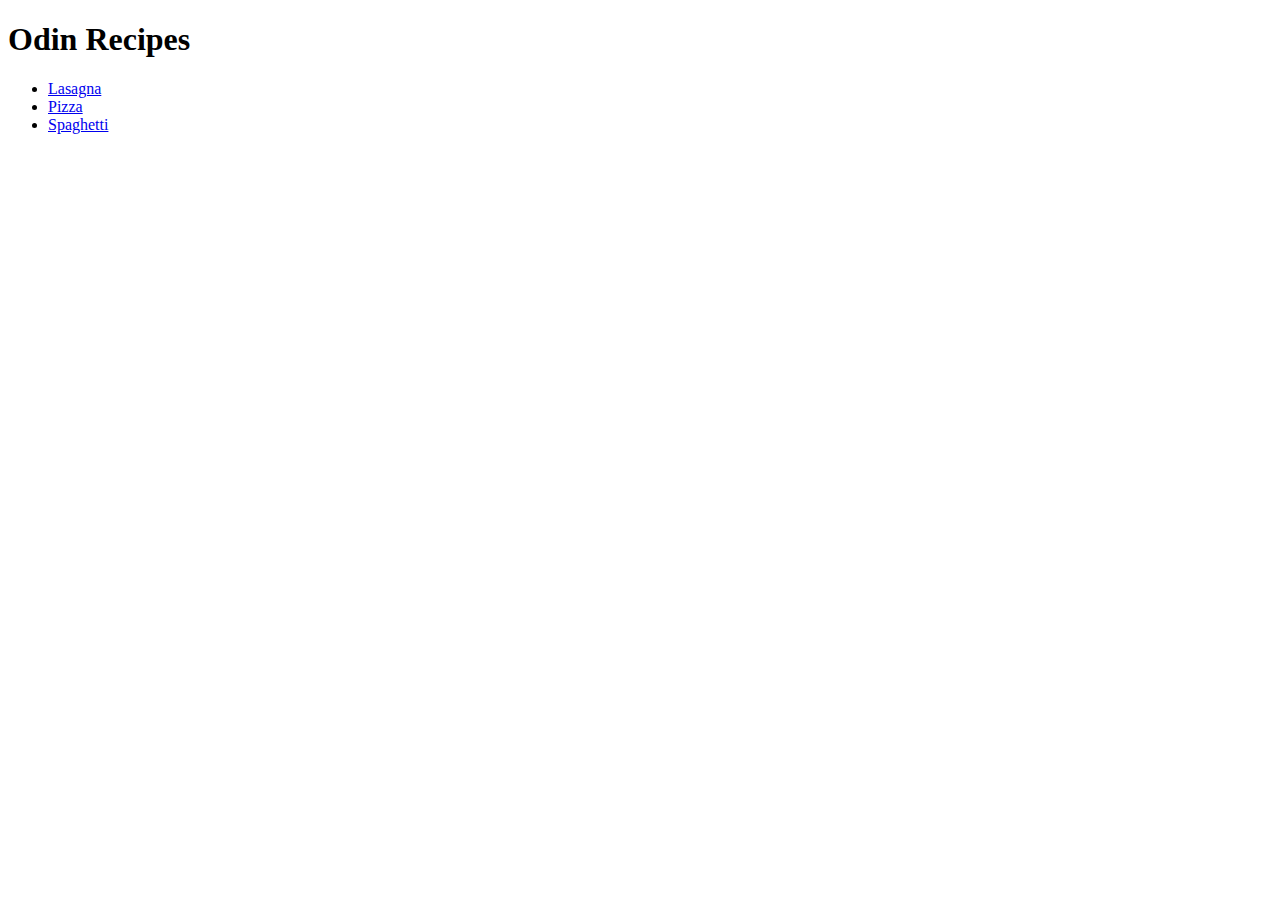
==== index.html @ dee688c0 "Add README.md and Recipes" ====
<!DOCTYPE html>
<html lang="en">
<head>
    <meta charset="UTF-8">
    <meta name="viewport" content="width=device-width, initial-scale=1.0">
    <title>Document</title>
</head>
<body>
    <h1>Odin Recipes</h1>
    <ul>
        <li><a href="./recipes/lasagna.html">Lasagna</a></li>
        <li><a href="./recipes/pizza.html">Pizza</a></li>
        <li><a href="./recipes/spaghetti.html">Spaghetti</a></li>
    </ul>
</body>
</html>
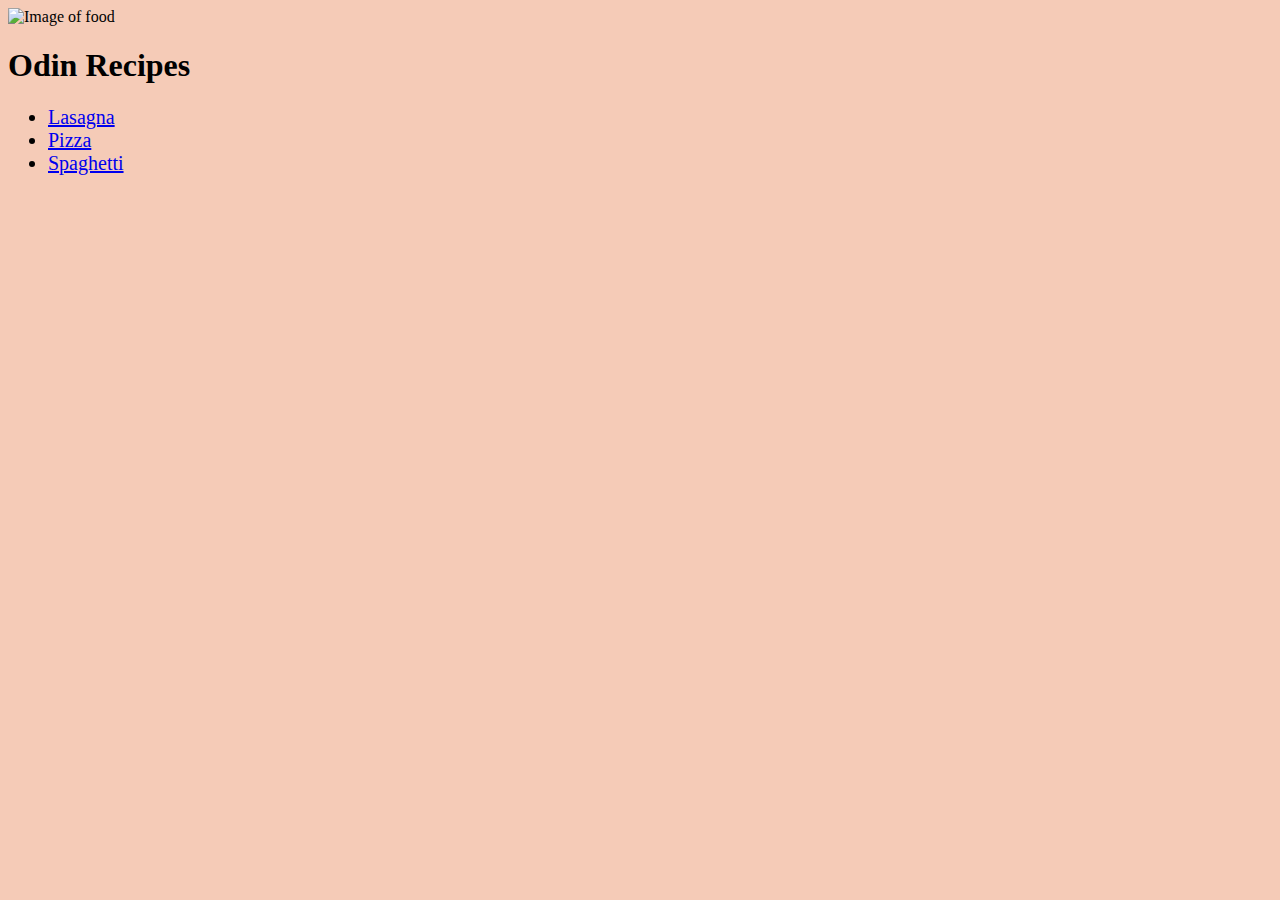
==== commit ed17f19d: "Add image to index and style.css also made changes recipes" ====
--- a/index.html
+++ b/index.html
@@ -4,8 +4,10 @@
     <meta charset="UTF-8">
     <meta name="viewport" content="width=device-width, initial-scale=1.0">
     <title>Document</title>
+    <link rel="stylesheet" href="./style.css">
 </head>
 <body>
+    <img class="odinRecipeImg" src="https://minimalistbaker.com/wp-content/uploads/2016/08/AMAZING-Chickpea-SHAKSHUKA-1-Pot-30-minutes-so-much-plantprotein-vegan-glutenfree-plantbased-shakshuka-recipe-easy-healthy.jpg" alt="Image of food">
     <h1>Odin Recipes</h1>
     <ul>
         <li><a href="./recipes/lasagna.html">Lasagna</a></li>
--- a/style.css
+++ b/style.css
@@ -0,0 +1,22 @@
+body {
+    background-color: hsl(19, 76%, 84%);
+}
+
+img.odinRecipeImg {
+    width: 400px;
+    height: auto;
+}
+
+p {
+    font-size: 20px;
+}
+
+ul {
+    font-size: 20px;
+    font-family: 'Times New Roman', Times, serif;
+}
+
+ol {
+    font-size: 20px;
+    font-family: 'Times New Roman', Times, serif;
+}